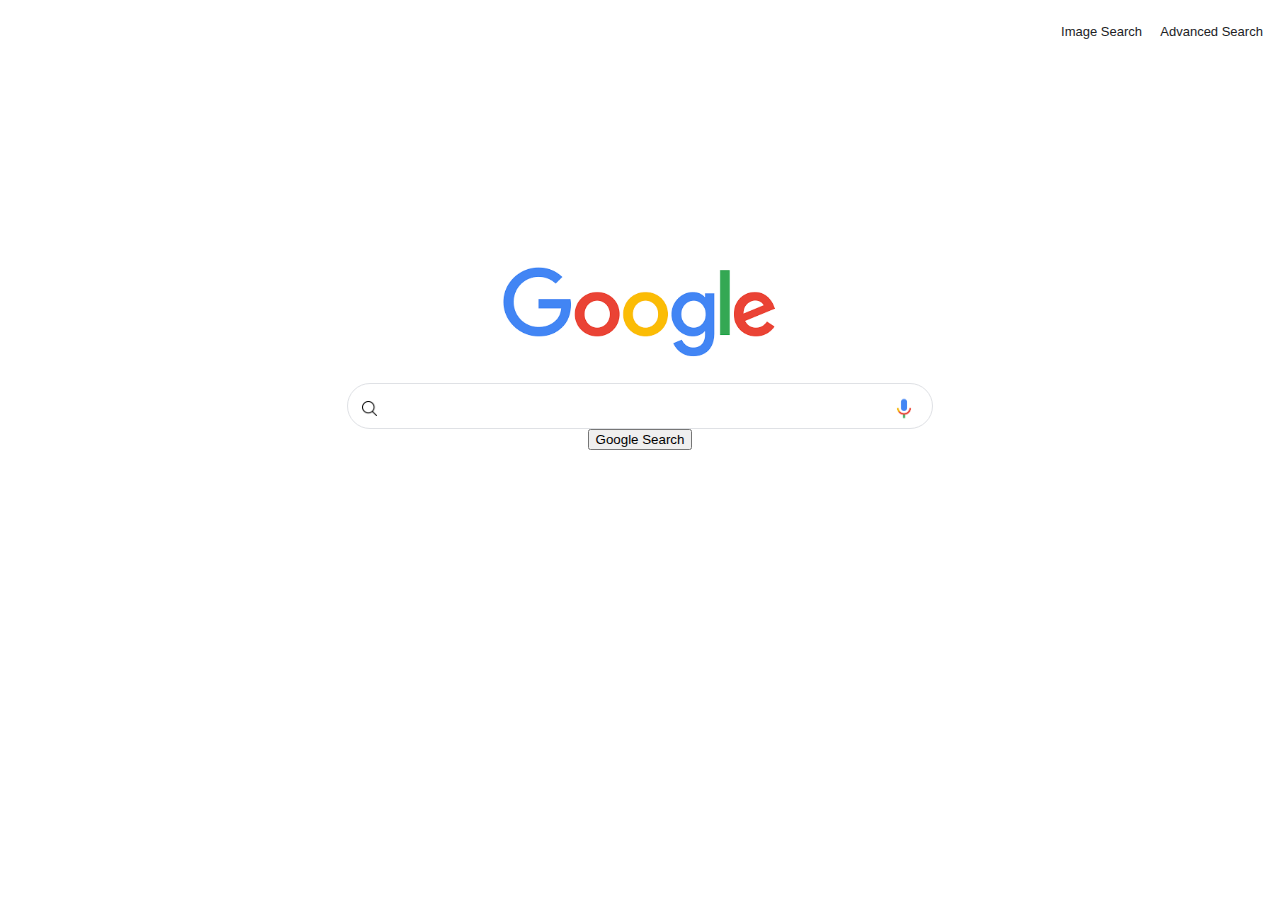
==== index.html @ c503d203 "init commit" ====
<!DOCTYPE html>
<html lang="en">
    <head>
        <title>Search</title>
    </head>
    <style>

        body {
            font-family: arial,sans-serif;
        }

        .content {
            width: 100%;
            display: flex;
            flex-direction: column;
        }
        .links_box {
            width: 100%;
            
        }
        .nav_links { 
            display: flex;
            float: right;
            min-width: 220px;
            top: 16px;
            position: relative;
            font-size: 13px;
            justify-content: space-around;
        }

        .searchContainer {
            display: flex;
            max-width: 584px;
            box-shadow: none;
            margin: 0 auto;
            border: 1px solid #dfe1e5;
            border-radius: 24px;
            height: 44px;
        }

        .searchInput {
            display: flex;
            flex: 100%;
            outline: none;
            border: none;
            margin-left: 10px;
            
        }

        .googleImage {
            margin-top: 155px;
            height: 92px;
            margin-bottom: 20px;

        }

        .searchSymbolBox {
            margin: auto;
            display: flex;
            align-items: center;
            padding-right: 13px;
        }

    .mic {
        flex: 1 0 auto;
        display: flex;
        cursor: pointer;
        align-items: center;
        border: 0;
        outline: none;
        padding: 0 8px;
        width: 24px;
        line-height: 44px;
    }
        
        .searchLine {
            flex: 1;
            display: flex;
            padding: 5px 8px 0 16px;
            padding-left: 14px;
        }

        .searchImage {
            /* margin-left: 10px; */
            display: flex;
            height: 15px;
            /* margin-top: 12px; */
            
        }

        .micImg {
            display: flex;
            height: 24px;
        }

        a {
            text-decoration: none;
            color: #202124;
        }

        .central_box {
            margin-top: 89px;

        }
       
    </style>
    <body>
        <div class="content">
            <div class="links_box">
                <div class="nav_links">
                    <a href="https://www.google.com/search?q=harvard&source=lnms&tbm=isch">Image Search</a>
                    <a href="https://www.google.com/advanced_search">Advanced Search</a>
                </div>
            </div>
            
            <div class="central_box">
                <center>
                    <img class="googleImage" src="./google-png.png" alt="google-png">
                    <div class="search">
                        
                        <form  action="https://google.com/search">
                            <div class="searchContainer">
                                <div class="searchLine">
                                    <div class="searchSymbolBox">
                                        <img class="searchImage"  src="./search_img.png" alt="">
                                    </div>
                                    <input class="searchInput" type="text" name="q">
                                    <div class="mic">
                                        <img class="micImg" src="./mic.png" alt="">
                                    </div>
                                </div>
                                
                                
                            </div>
                            
                            <input type="submit" value="Google Search">
                        </form>
                    </div>
                </center>
            </div>
        </div>
        
        
    </body>
</html>
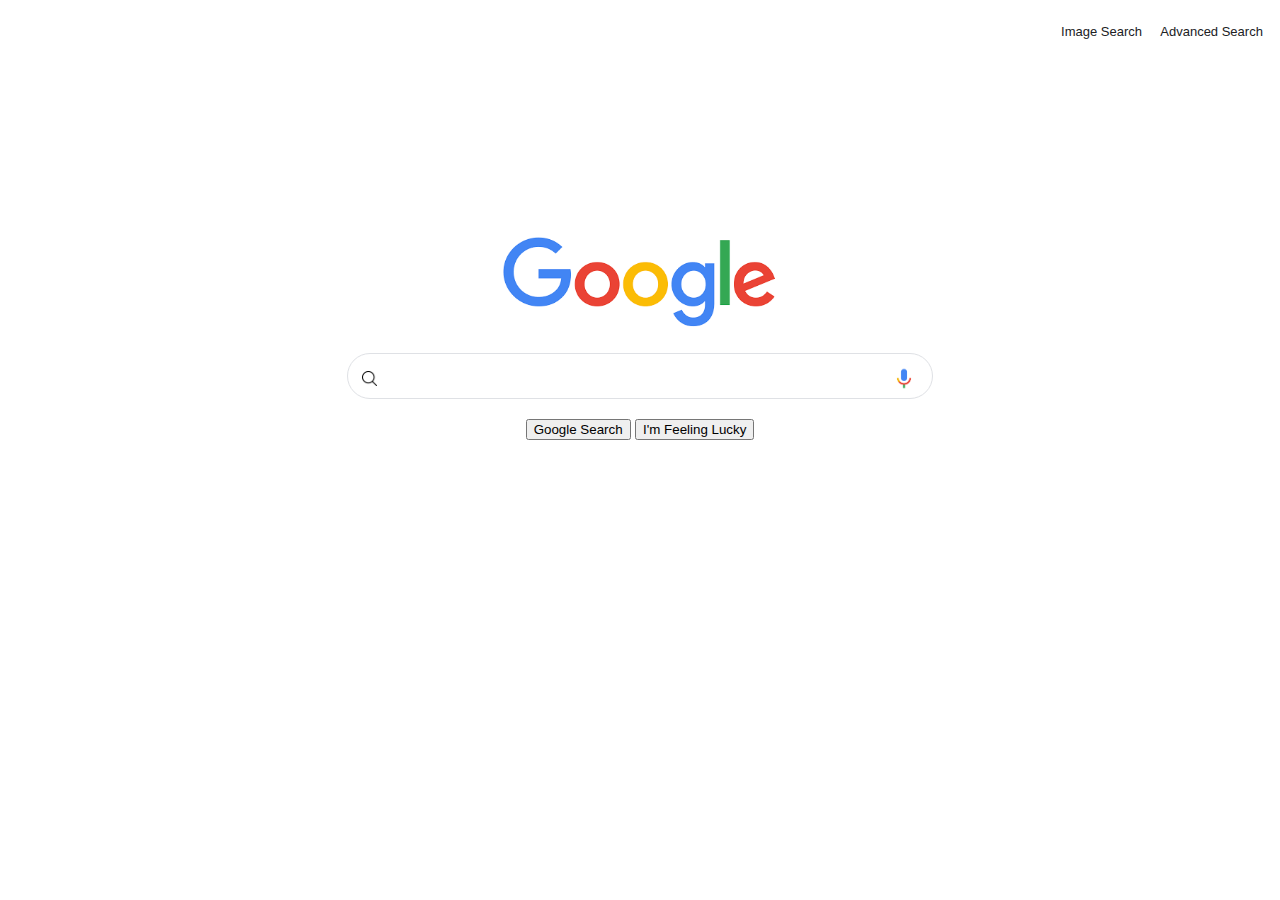
==== commit 767dd7fe: "add lucky button" ====
--- a/index.html
+++ b/index.html
@@ -3,6 +3,11 @@
     <head>
         <title>Search</title>
     </head>
+    <script>
+        function clickAlert() {
+            alert("Functionality are not developed!");
+        }
+    </script>
     <style>
 
         body {
@@ -48,7 +53,7 @@
         }
 
         .googleImage {
-            margin-top: 155px;
+            margin-top: 125px;
             height: 92px;
             margin-bottom: 20px;
 
@@ -102,6 +107,10 @@
             margin-top: 89px;
 
         }
+
+        .buttonsContainer {
+            margin: 20px;
+        }
        
     </style>
     <body>
@@ -125,15 +134,19 @@
                                         <img class="searchImage"  src="./search_img.png" alt="">
                                     </div>
                                     <input class="searchInput" type="text" name="q">
-                                    <div class="mic">
+                                    <div class="mic" onclick="clickAlert()"">
                                         <img class="micImg" src="./mic.png" alt="">
                                     </div>
                                 </div>
                                 
                                 
                             </div>
+                            <div class="buttonsContainer"> 
+                                <input type="submit" value="Google Search">
+                                <input type="submit" value="I'm Feeling Lucky">
+                            </div>
                             
-                            <input type="submit" value="Google Search">
+                            
                         </form>
                     </div>
                 </center>
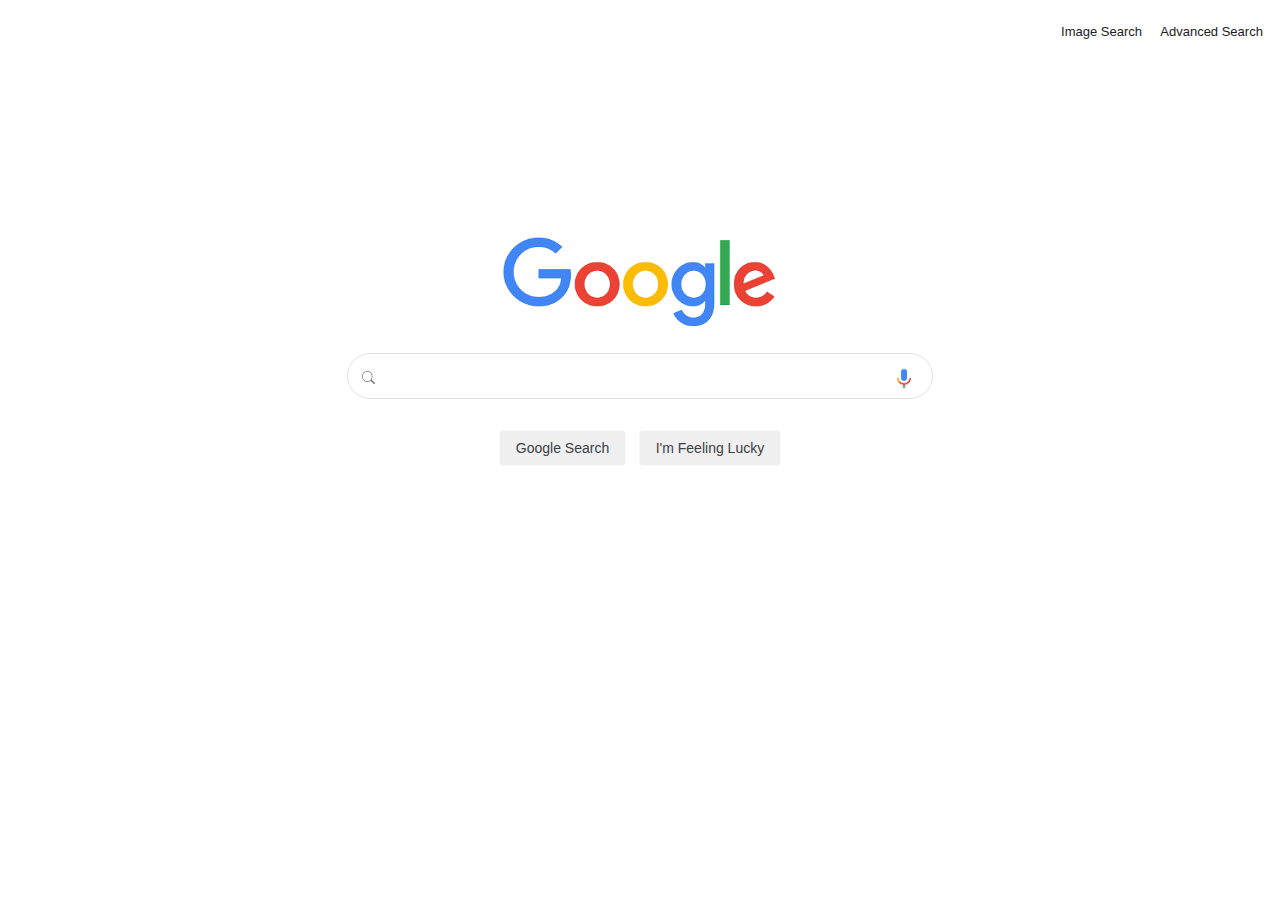
==== commit 553df047: "style buttons" ====
--- a/index.html
+++ b/index.html
@@ -66,17 +66,17 @@
             padding-right: 13px;
         }
 
-    .mic {
-        flex: 1 0 auto;
-        display: flex;
-        cursor: pointer;
-        align-items: center;
-        border: 0;
-        outline: none;
-        padding: 0 8px;
-        width: 24px;
-        line-height: 44px;
-    }
+        .mic {
+            flex: 1 0 auto;
+            display: flex;
+            cursor: pointer;
+            align-items: center;
+            border: 0;
+            outline: none;
+            padding: 0 8px;
+            width: 24px;
+            line-height: 44px;
+        }
         
         .searchLine {
             flex: 1;
@@ -86,10 +86,9 @@
         }
 
         .searchImage {
-            /* margin-left: 10px; */
             display: flex;
-            height: 15px;
-            /* margin-top: 12px; */
+            height: 13px;
+            margin-bottom: 3px;
             
         }
 
@@ -106,6 +105,23 @@
         .central_box {
             margin-top: 89px;
 
+        }
+
+        .submitButton {
+            /* background-color: #f8f9fa; */
+            border: 1px solid #f8f9fa;
+            border-radius: 4px;
+            color: #3c4043;
+            /* font-family: arial,sans-serif; */
+            font-size: 14px;
+            margin: 11px 4px;
+            padding: 0 16px;
+            line-height: 27px;
+            height: 36px;
+            min-width: 54px;
+            text-align: center;
+            cursor: pointer;
+            user-select: none;
         }
 
         .buttonsContainer {
@@ -131,9 +147,10 @@
                             <div class="searchContainer">
                                 <div class="searchLine">
                                     <div class="searchSymbolBox">
-                                        <img class="searchImage"  src="./search_img.png" alt="">
+                                        <!-- &#128269 -->
+                                        <img class="searchImage"  src="./search-img.png" alt="">
                                     </div>
-                                    <input class="searchInput" type="text" name="q">
+                                    <input class="searchInput" type="text" name="q" autofocus>
                                     <div class="mic" onclick="clickAlert()"">
                                         <img class="micImg" src="./mic.png" alt="">
                                     </div>
@@ -142,8 +159,8 @@
                                 
                             </div>
                             <div class="buttonsContainer"> 
-                                <input type="submit" value="Google Search">
-                                <input type="submit" value="I'm Feeling Lucky">
+                                <input class="submitButton" type="submit" value="Google Search">
+                                <input class="submitButton" type="submit" value="I'm Feeling Lucky">
                             </div>
                             
                             
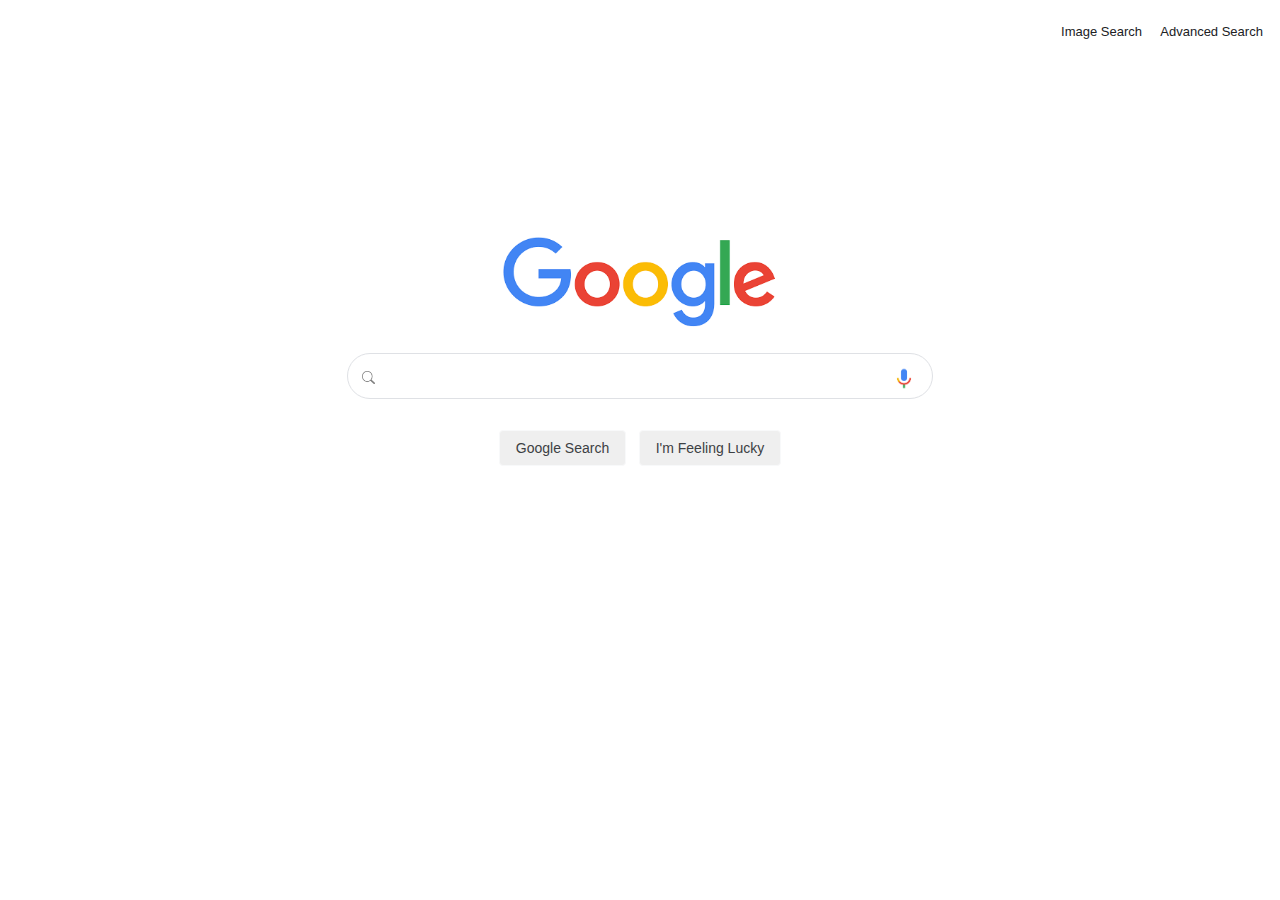
==== commit f870d2d1: "fix lucky button" ====
--- a/index.html
+++ b/index.html
@@ -43,12 +43,15 @@
             height: 44px;
         }
 
+        .searchContainer:hover {
+            box-shadow: 0 1px 10px #dfe5eb;
+        }
+
         .searchInput {
             display: flex;
             flex: 100%;
             outline: none;
             border: none;
-            margin-left: 10px;
             
         }
 
@@ -108,11 +111,9 @@
         }
 
         .submitButton {
-            /* background-color: #f8f9fa; */
             border: 1px solid #f8f9fa;
             border-radius: 4px;
             color: #3c4043;
-            /* font-family: arial,sans-serif; */
             font-size: 14px;
             margin: 11px 4px;
             padding: 0 16px;
@@ -160,7 +161,7 @@
                             </div>
                             <div class="buttonsContainer"> 
                                 <input class="submitButton" type="submit" value="Google Search">
-                                <input class="submitButton" type="submit" value="I'm Feeling Lucky">
+                                <input class="submitButton" name="btnI" type="submit" value="I'm Feeling Lucky">
                             </div>
                             
                             
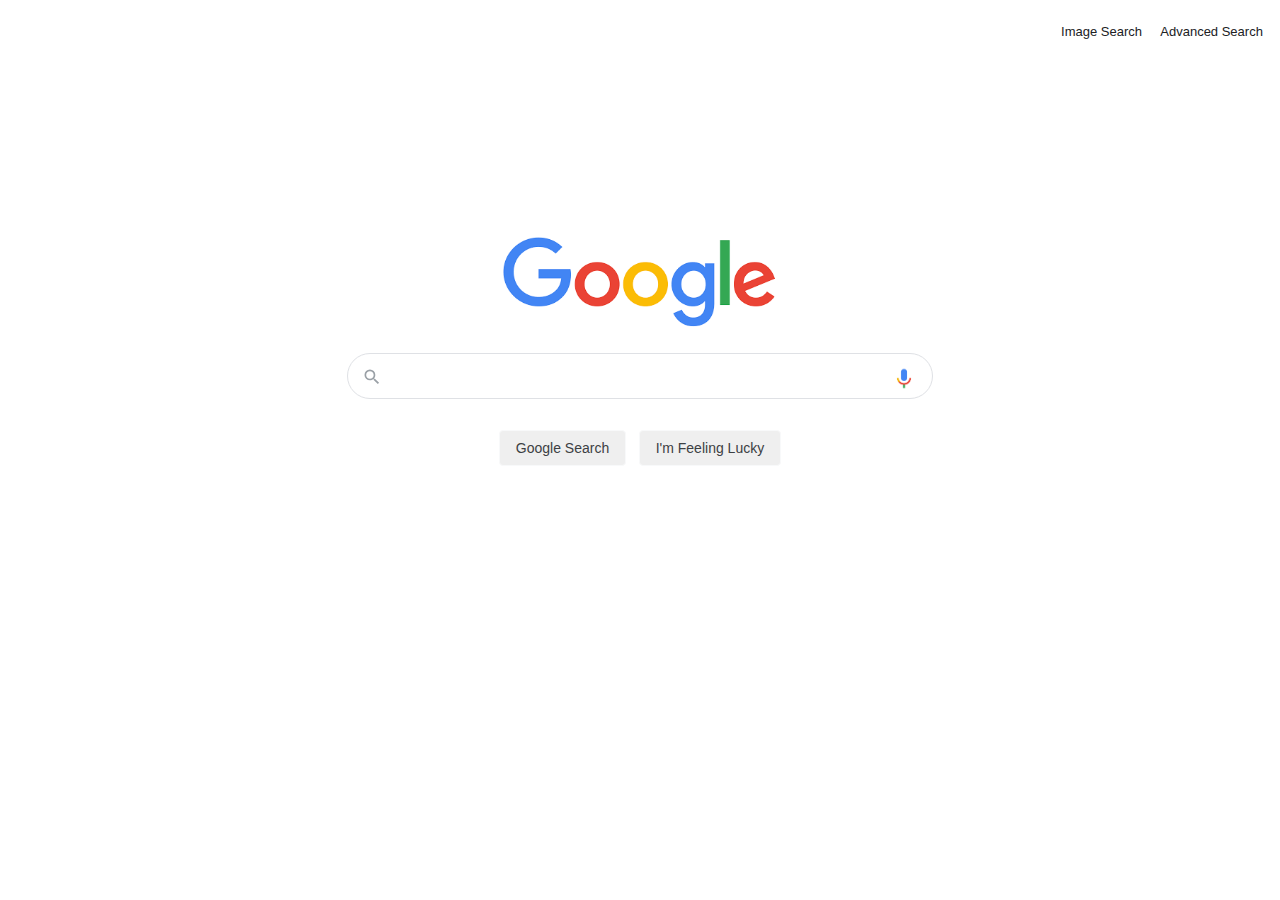
==== commit faab77ce: "complete google search and image search pages" ====
--- a/index.html
+++ b/index.html
@@ -2,154 +2,35 @@
 <html lang="en">
     <head>
         <title>Search</title>
+        <link rel="stylesheet" href="style.css">
     </head>
     <script>
         function clickAlert() {
-            alert("Functionality are not developed!");
+            alert("Sorry, this Functionality under development!");
         }
     </script>
-    <style>
-
-        body {
-            font-family: arial,sans-serif;
-        }
-
-        .content {
-            width: 100%;
-            display: flex;
-            flex-direction: column;
-        }
-        .links_box {
-            width: 100%;
-            
-        }
-        .nav_links { 
-            display: flex;
-            float: right;
-            min-width: 220px;
-            top: 16px;
-            position: relative;
-            font-size: 13px;
-            justify-content: space-around;
-        }
-
-        .searchContainer {
-            display: flex;
-            max-width: 584px;
-            box-shadow: none;
-            margin: 0 auto;
-            border: 1px solid #dfe1e5;
-            border-radius: 24px;
-            height: 44px;
-        }
-
-        .searchContainer:hover {
-            box-shadow: 0 1px 10px #dfe5eb;
-        }
-
-        .searchInput {
-            display: flex;
-            flex: 100%;
-            outline: none;
-            border: none;
-            
-        }
-
-        .googleImage {
-            margin-top: 125px;
-            height: 92px;
-            margin-bottom: 20px;
-
-        }
-
-        .searchSymbolBox {
-            margin: auto;
-            display: flex;
-            align-items: center;
-            padding-right: 13px;
-        }
-
-        .mic {
-            flex: 1 0 auto;
-            display: flex;
-            cursor: pointer;
-            align-items: center;
-            border: 0;
-            outline: none;
-            padding: 0 8px;
-            width: 24px;
-            line-height: 44px;
-        }
-        
-        .searchLine {
-            flex: 1;
-            display: flex;
-            padding: 5px 8px 0 16px;
-            padding-left: 14px;
-        }
-
-        .searchImage {
-            display: flex;
-            height: 13px;
-            margin-bottom: 3px;
-            
-        }
-
-        .micImg {
-            display: flex;
-            height: 24px;
-        }
-
-        a {
-            text-decoration: none;
-            color: #202124;
-        }
-
-        .central_box {
-            margin-top: 89px;
-
-        }
-
-        .submitButton {
-            border: 1px solid #f8f9fa;
-            border-radius: 4px;
-            color: #3c4043;
-            font-size: 14px;
-            margin: 11px 4px;
-            padding: 0 16px;
-            line-height: 27px;
-            height: 36px;
-            min-width: 54px;
-            text-align: center;
-            cursor: pointer;
-            user-select: none;
-        }
-
-        .buttonsContainer {
-            margin: 20px;
-        }
-       
-    </style>
+    
     <body>
         <div class="content">
             <div class="links_box">
                 <div class="nav_links">
-                    <a href="https://www.google.com/search?q=harvard&source=lnms&tbm=isch">Image Search</a>
-                    <a href="https://www.google.com/advanced_search">Advanced Search</a>
+                    <a href="images.html">Image Search</a>
+                    <a href="advanced.html">Advanced Search</a>
                 </div>
             </div>
             
             <div class="central_box">
                 <center>
-                    <img class="googleImage" src="./google-png.png" alt="google-png">
+                    <div class="imageContainer">
+                        <img class="googleImage" src="./google-png.png" alt="google-png">
+                    </div>
                     <div class="search">
                         
                         <form  action="https://google.com/search">
                             <div class="searchContainer">
                                 <div class="searchLine">
                                     <div class="searchSymbolBox">
-                                        <!-- &#128269 -->
-                                        <img class="searchImage"  src="./search-img.png" alt="">
+                                        <img class="searchImage"  src="loupegrey.svg" alt="">
                                     </div>
                                     <input class="searchInput" type="text" name="q" autofocus>
                                     <div class="mic" onclick="clickAlert()"">
--- a/style.css
+++ b/style.css
@@ -0,0 +1,133 @@
+body {
+    font-family: arial,sans-serif;
+}
+
+.content {
+    width: 100%;
+    display: flex;
+    flex-direction: column;
+}
+.links_box {
+    width: 100%;
+    
+}
+.nav_links { 
+    display: flex;
+    float: right;
+    min-width: 220px;
+    top: 16px;
+    position: relative;
+    font-size: 13px;
+    justify-content: space-around;
+}
+
+.searchContainer {
+    display: flex;
+    max-width: 584px;
+    box-shadow: none;
+    margin: 0 auto;
+    border: 1px solid #dfe1e5;
+    border-radius: 24px;
+    height: 44px;
+}
+
+.searchContainer:hover {
+    box-shadow: 0 1px 10px #dfe5eb;
+}
+
+.searchInput {
+    background-color: transparent;
+    border: none;
+    margin: 0;
+    padding: 0;
+    word-wrap: break-word;
+    outline: none;
+    display: flex;
+    flex: 100%;
+    height: 34px;
+    font-size: 16px;
+    font: 16px arial,sans-serif;
+    
+}
+
+.imageContainer {
+    margin-top: 125px;
+    margin-bottom: 20px;
+}
+
+.googleImage {
+    height: 92px;
+
+}
+
+.searchSymbolBox {
+    margin: auto;
+    display: flex;
+    align-items: center;
+    padding-right: 13px;
+}
+
+.mic {
+    flex: 1 0 auto;
+    display: flex;
+    cursor: pointer;
+    align-items: center;
+    border: 0;
+    outline: none;
+    padding: 0 8px;
+    width: 24px;
+    line-height: 44px;
+}
+
+.searchLine {
+    flex: 1;
+    display: flex;
+    padding: 5px 8px 0 16px;
+    padding-left: 14px;
+}
+
+.searchImage {
+    display: flex;
+    height: 20px;
+    margin-bottom: 3px;
+}
+
+.micImg {
+    display: flex;
+    height: 24px;
+}
+
+.camImg {
+    display: flex;
+    height: 26px;
+    padding-bottom: 3px;
+}
+
+a {
+    text-decoration: none;
+    color: #202124;
+}
+
+.central_box {
+    margin-top: 89px;
+
+}
+
+.submitButton {
+    border: 1px solid #f8f9fa;
+    border-radius: 4px;
+    color: #3c4043;
+    font-size: 14px;
+    margin: 11px 4px;
+    padding: 0 16px;
+    line-height: 27px;
+    height: 36px;
+    min-width: 54px;
+    text-align: center;
+    cursor: pointer;
+    user-select: none;
+}
+
+.buttonsContainer {
+    margin: 20px;
+}